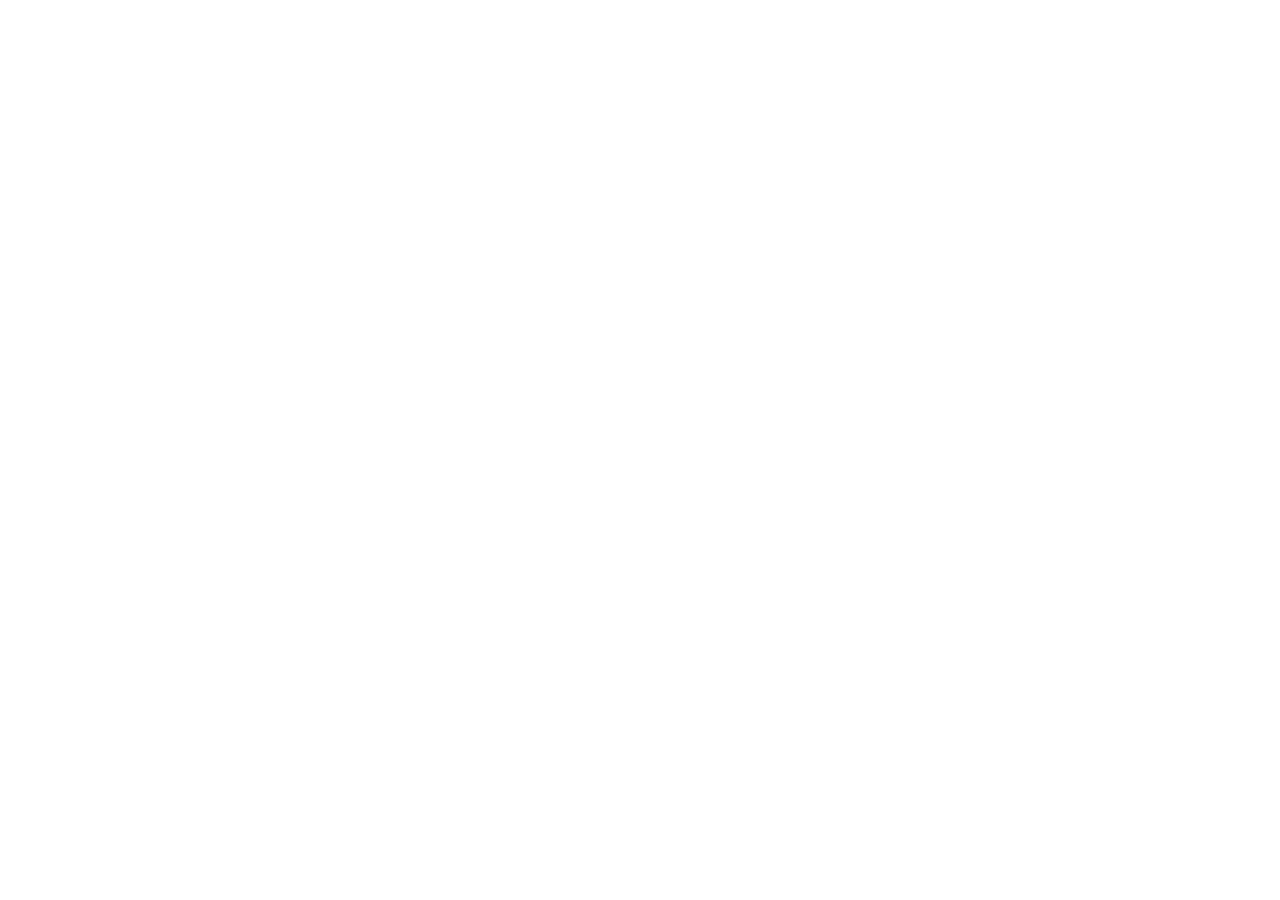
==== index.html @ a0941003 "Test" ====
<!doctype html>
<html lang="en" data-critters-container>
  <head>
    <meta charset="utf-8">
    <title>Kunitskyi Vladyslav</title>
    <base href="./">
    <meta name="viewport" content="width=device-width, initial-scale=1">
    <link rel="icon" type="image/x-icon" href="favicon.ico">
  <style>:root{--color-background: #21222c;--color-ground: #272a3c;--color-foreground: #282a36;--color-inactive-text: #5c6a9a;--color-active-text: #f8f8f2;--color-main-accent: #ff79c6;--size-constant: 50px;--size-height-tabs: var(--size-constant);--size-tabs-text: calc(var(--size-constant) * .5);--size-height-breadcrumbs: calc(var(--size-constant) * .75);--size-text-breadcrumbs: calc(var(--size-constant) * .4);--size-text-editor: calc(var(--size-constant) * .35);--size-gap: calc(var(--size-constant) / 3)}body{margin:0}body>noscript{display:block;min-height:100vh;font-family:sans-serif}body>noscript div.header div.tabs{font-style:italic;height:var(--size-height-tabs);background-color:var(--color-background)}body>noscript div.header div.tabs div.tab{box-sizing:border-box;height:100%;display:inline-flex;align-items:center;justify-content:space-between;gap:var(--size-gap);padding:0 var(--size-gap);border-top:1px solid var(--color-ground);color:var(--color-inactive-text);background-color:var(--color-ground);cursor:pointer}body>noscript div.header div.tabs div.tab.current{color:var(--color-active-text);border-top:1px solid var(--color-main-accent);background-color:var(--color-foreground)}body>noscript div.header div.tabs div.tab img{width:var(--size-tabs-text);height:var(--size-tabs-text)}body>noscript div.header div.tabs div.tab span{font-size:var(--size-tabs-text)}body>noscript div.header div.breadcrumbs{display:flex;align-items:center;gap:var(--size-gap);height:var(--size-height-breadcrumbs);padding-left:var(--size-gap);background-color:var(--color-foreground)}body>noscript div.header div.breadcrumbs img{width:var(--size-text-breadcrumbs);height:var(--size-text-breadcrumbs)}body>noscript div.header div.breadcrumbs span{color:var(--color-inactive-text);font-size:var(--size-text-breadcrumbs);cursor:pointer}body>noscript div.header div.breadcrumbs span:hover{color:var(--color-active-text)}body>noscript div.body{min-height:calc(100vh - (var(--size-height-tabs) + var(--size-height-breadcrumbs)));background-color:var(--color-foreground)}body>noscript div.body ol{margin:0;padding-top:5px}body>noscript div.body ol li,body>noscript div.body ol li::marker{color:var(--color-inactive-text)}body>noscript div.body ol li{font-size:var(--size-text-editor);line-height:var(--size-text-editor)}body>noscript div.body ol li p{margin:0 0 0 var(--size-gap);font-size:var(--size-text-editor);line-height:var(--size-text-editor)}body>noscript div.body ol li p.cursor{width:1px;height:var(--size-text-editor);display:block;animation-name:blinking_cursor;animation-duration:1s;animation-iteration-count:infinite;animation-timing-function:linear}@keyframes blinking_cursor{25%{background-color:var(--color-foreground)}40%{background-color:var(--color-active-text)}60%{background-color:var(--color-active-text)}75%{background-color:var(--color-foreground)}}
</style><link rel="stylesheet" href="styles-XU6EDC4F.css" media="print" onload="this.media='all'"><noscript><link rel="stylesheet" href="styles-XU6EDC4F.css"></noscript></head>
  <body>
    <app-kunitskyi></app-kunitskyi>
    <noscript>
      <div class="header">
        <div class="tabs">
          <div class="tab js current">
            <img alt="JS icon" src="./assets/js_64x64.png">
            <span>noscript.js</span>
          </div>
        </div>
        <div class="breadcrumbs">
          <img alt="JS icon" src="./assets/js_64x64.png">
          <span>noscript.js</span>
        </div>
      </div>
      <div class="body">
        <ol>
          <li><p>/*</p></li>
          <li></li>
          <li><p>Hi, everyone!</p></li>
          <li></li>
          <li>
            <p>It looks like you wanted to visit my personal page,</p>
          </li>
          <li>
            <p>but unfortunately JavaScript is turned off in your browser.</p>
          </li>
          <li></li>
          <li>
            <p>
              As of today, my page is created using the Angular framework and
              cannot be displayed correctly without JavaScript,
            </p>
          </li>
          <li>
            <p>
              so if you want to see the content of the site, you need to enable
              it.
            </p>
          </li>
          <li></li>
          <li>
            <p>
              In the future, I plan to develop my page so that there are no such
              restrictions without using any libraries and frameworks...
            </p>
          </li>
          <li></li>
          <li>
            <p>But be prepared, it will definitely not be soon, if at all ;)</p>
          </li>
          <li></li>
          <li>
            <p>© The site was developed by me - Kunitskyi Vladyslav</p>
          </li>
          <li></li>
          <li><p>*/</p></li>
          <li><p class="cursor"></p></li>
          <li></li>
        </ol>
      </div>
    </noscript>
  <script src="polyfills-LZBJRJJE.js" type="module"></script><script src="main-TXNDTAKY.js" type="module"></script></body>
</html>
---- styles-XU6EDC4F.css ----
:root{--color-background: #21222c;--color-ground: #272a3c;--color-foreground: #282a36;--color-inactive-text: #5c6a9a;--color-active-text: #f8f8f2;--color-main-accent: #ff79c6;--size-constant: 50px;--size-height-tabs: var(--size-constant);--size-tabs-text: calc(var(--size-constant) * .5);--size-height-breadcrumbs: calc(var(--size-constant) * .75);--size-text-breadcrumbs: calc(var(--size-constant) * .4);--size-text-editor: calc(var(--size-constant) * .35);--size-gap: calc(var(--size-constant) / 3)}body{margin:0}body>noscript{display:block;min-height:100vh;font-family:sans-serif}body>noscript div.header div.tabs{font-style:italic;height:var(--size-height-tabs);background-color:var(--color-background)}body>noscript div.header div.tabs div.tab{box-sizing:border-box;height:100%;display:inline-flex;align-items:center;justify-content:space-between;gap:var(--size-gap);padding:0 var(--size-gap);border-top:1px solid var(--color-ground);color:var(--color-inactive-text);background-color:var(--color-ground);cursor:pointer}body>noscript div.header div.tabs div.tab.current{color:var(--color-active-text);border-top:1px solid var(--color-main-accent);background-color:var(--color-foreground)}body>noscript div.header div.tabs div.tab img{width:var(--size-tabs-text);height:var(--size-tabs-text)}body>noscript div.header div.tabs div.tab span{font-size:var(--size-tabs-text)}body>noscript div.header div.breadcrumbs{display:flex;align-items:center;gap:var(--size-gap);height:var(--size-height-breadcrumbs);padding-left:var(--size-gap);background-color:var(--color-foreground)}body>noscript div.header div.breadcrumbs img{width:var(--size-text-breadcrumbs);height:var(--size-text-breadcrumbs)}body>noscript div.header div.breadcrumbs span{color:var(--color-inactive-text);font-size:var(--size-text-breadcrumbs);cursor:pointer}body>noscript div.header div.breadcrumbs span:hover{color:var(--color-active-text)}body>noscript div.body{min-height:calc(100vh - (var(--size-height-tabs) + var(--size-height-breadcrumbs)));background-color:var(--color-foreground)}body>noscript div.body ol{margin:0;padding-top:5px}body>noscript div.body ol li,body>noscript div.body ol li::marker{color:var(--color-inactive-text)}body>noscript div.body ol li{font-size:var(--size-text-editor);line-height:var(--size-text-editor)}body>noscript div.body ol li p{margin:0 0 0 var(--size-gap);font-size:var(--size-text-editor);line-height:var(--size-text-editor)}body>noscript div.body ol li p.cursor{width:1px;height:var(--size-text-editor);display:block;animation-name:blinking_cursor;animation-duration:1s;animation-iteration-count:infinite;animation-timing-function:linear}@keyframes blinking_cursor{25%{background-color:var(--color-foreground)}40%{background-color:var(--color-active-text)}60%{background-color:var(--color-active-text)}75%{background-color:var(--color-foreground)}}
---- styles-XU6EDC4F.css ----
:root{--color-background: #21222c;--color-ground: #272a3c;--color-foreground: #282a36;--color-inactive-text: #5c6a9a;--color-active-text: #f8f8f2;--color-main-accent: #ff79c6;--size-constant: 50px;--size-height-tabs: var(--size-constant);--size-tabs-text: calc(var(--size-constant) * .5);--size-height-breadcrumbs: calc(var(--size-constant) * .75);--size-text-breadcrumbs: calc(var(--size-constant) * .4);--size-text-editor: calc(var(--size-constant) * .35);--size-gap: calc(var(--size-constant) / 3)}body{margin:0}body>noscript{display:block;min-height:100vh;font-family:sans-serif}body>noscript div.header div.tabs{font-style:italic;height:var(--size-height-tabs);background-color:var(--color-background)}body>noscript div.header div.tabs div.tab{box-sizing:border-box;height:100%;display:inline-flex;align-items:center;justify-content:space-between;gap:var(--size-gap);padding:0 var(--size-gap);border-top:1px solid var(--color-ground);color:var(--color-inactive-text);background-color:var(--color-ground);cursor:pointer}body>noscript div.header div.tabs div.tab.current{color:var(--color-active-text);border-top:1px solid var(--color-main-accent);background-color:var(--color-foreground)}body>noscript div.header div.tabs div.tab img{width:var(--size-tabs-text);height:var(--size-tabs-text)}body>noscript div.header div.tabs div.tab span{font-size:var(--size-tabs-text)}body>noscript div.header div.breadcrumbs{display:flex;align-items:center;gap:var(--size-gap);height:var(--size-height-breadcrumbs);padding-left:var(--size-gap);background-color:var(--color-foreground)}body>noscript div.header div.breadcrumbs img{width:var(--size-text-breadcrumbs);height:var(--size-text-breadcrumbs)}body>noscript div.header div.breadcrumbs span{color:var(--color-inactive-text);font-size:var(--size-text-breadcrumbs);cursor:pointer}body>noscript div.header div.breadcrumbs span:hover{color:var(--color-active-text)}body>noscript div.body{min-height:calc(100vh - (var(--size-height-tabs) + var(--size-height-breadcrumbs)));background-color:var(--color-foreground)}body>noscript div.body ol{margin:0;padding-top:5px}body>noscript div.body ol li,body>noscript div.body ol li::marker{color:var(--color-inactive-text)}body>noscript div.body ol li{font-size:var(--size-text-editor);line-height:var(--size-text-editor)}body>noscript div.body ol li p{margin:0 0 0 var(--size-gap);font-size:var(--size-text-editor);line-height:var(--size-text-editor)}body>noscript div.body ol li p.cursor{width:1px;height:var(--size-text-editor);display:block;animation-name:blinking_cursor;animation-duration:1s;animation-iteration-count:infinite;animation-timing-function:linear}@keyframes blinking_cursor{25%{background-color:var(--color-foreground)}40%{background-color:var(--color-active-text)}60%{background-color:var(--color-active-text)}75%{background-color:var(--color-foreground)}}
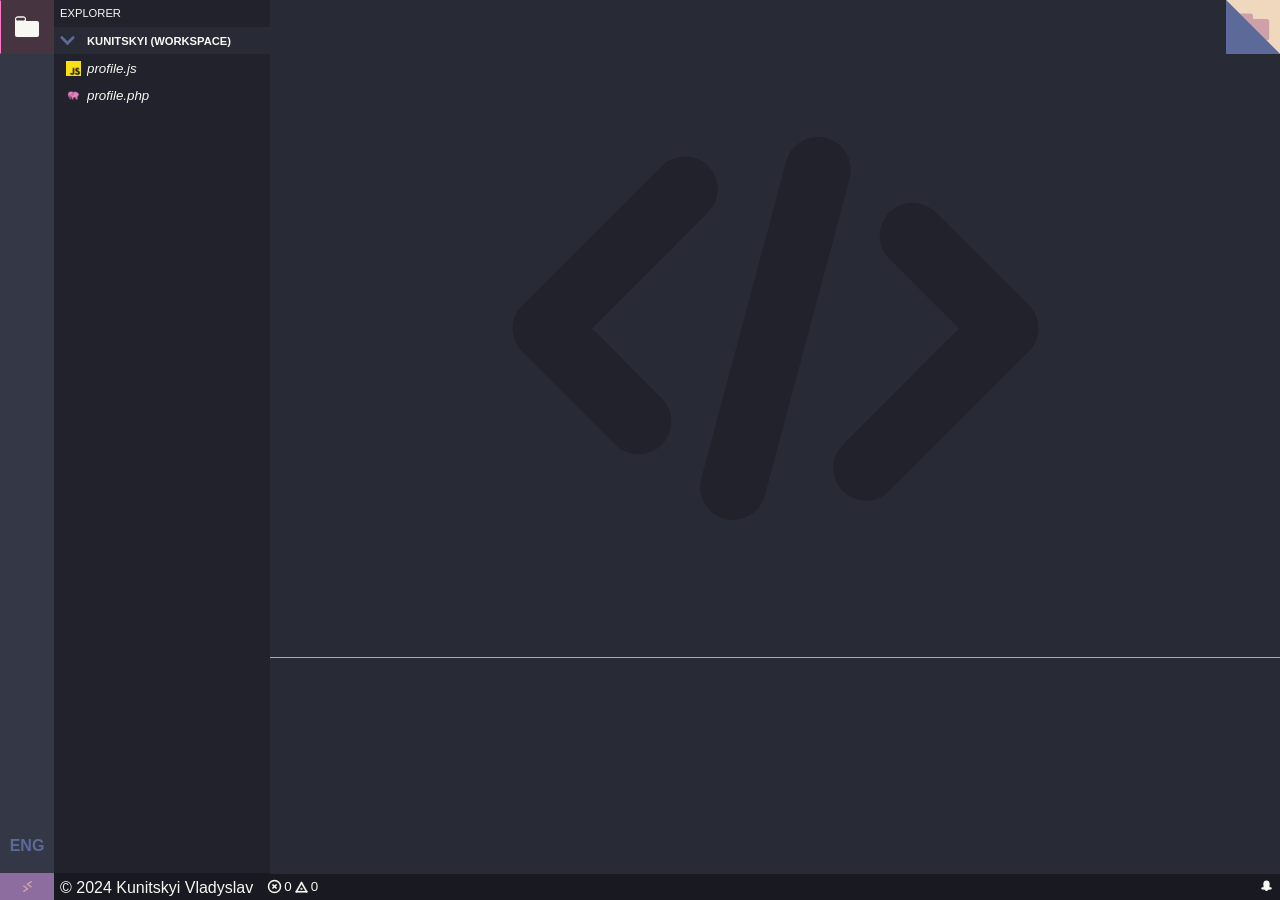
==== commit 08b77c07: "Update from https://github.com/kunitskyi/kunitskyi/commit/4c330c8325f929370310f03d399bbd96d48832cb" ====
--- a/index.html
+++ b/index.html
@@ -3,23 +3,22 @@
   <head>
     <meta charset="utf-8">
     <title>Kunitskyi Vladyslav</title>
-    <base href="./">
+    <base href="/">
     <meta name="viewport" content="width=device-width, initial-scale=1">
     <link rel="icon" type="image/x-icon" href="favicon.ico">
-  <style>:root{--color-background: #21222c;--color-ground: #272a3c;--color-foreground: #282a36;--color-inactive-text: #5c6a9a;--color-active-text: #f8f8f2;--color-main-accent: #ff79c6;--size-constant: 50px;--size-height-tabs: var(--size-constant);--size-tabs-text: calc(var(--size-constant) * .5);--size-height-breadcrumbs: calc(var(--size-constant) * .75);--size-text-breadcrumbs: calc(var(--size-constant) * .4);--size-text-editor: calc(var(--size-constant) * .35);--size-gap: calc(var(--size-constant) / 3)}body{margin:0}body>noscript{display:block;min-height:100vh;font-family:sans-serif}body>noscript div.header div.tabs{font-style:italic;height:var(--size-height-tabs);background-color:var(--color-background)}body>noscript div.header div.tabs div.tab{box-sizing:border-box;height:100%;display:inline-flex;align-items:center;justify-content:space-between;gap:var(--size-gap);padding:0 var(--size-gap);border-top:1px solid var(--color-ground);color:var(--color-inactive-text);background-color:var(--color-ground);cursor:pointer}body>noscript div.header div.tabs div.tab.current{color:var(--color-active-text);border-top:1px solid var(--color-main-accent);background-color:var(--color-foreground)}body>noscript div.header div.tabs div.tab img{width:var(--size-tabs-text);height:var(--size-tabs-text)}body>noscript div.header div.tabs div.tab span{font-size:var(--size-tabs-text)}body>noscript div.header div.breadcrumbs{display:flex;align-items:center;gap:var(--size-gap);height:var(--size-height-breadcrumbs);padding-left:var(--size-gap);background-color:var(--color-foreground)}body>noscript div.header div.breadcrumbs img{width:var(--size-text-breadcrumbs);height:var(--size-text-breadcrumbs)}body>noscript div.header div.breadcrumbs span{color:var(--color-inactive-text);font-size:var(--size-text-breadcrumbs);cursor:pointer}body>noscript div.header div.breadcrumbs span:hover{color:var(--color-active-text)}body>noscript div.body{min-height:calc(100vh - (var(--size-height-tabs) + var(--size-height-breadcrumbs)));background-color:var(--color-foreground)}body>noscript div.body ol{margin:0;padding-top:5px}body>noscript div.body ol li,body>noscript div.body ol li::marker{color:var(--color-inactive-text)}body>noscript div.body ol li{font-size:var(--size-text-editor);line-height:var(--size-text-editor)}body>noscript div.body ol li p{margin:0 0 0 var(--size-gap);font-size:var(--size-text-editor);line-height:var(--size-text-editor)}body>noscript div.body ol li p.cursor{width:1px;height:var(--size-text-editor);display:block;animation-name:blinking_cursor;animation-duration:1s;animation-iteration-count:infinite;animation-timing-function:linear}@keyframes blinking_cursor{25%{background-color:var(--color-foreground)}40%{background-color:var(--color-active-text)}60%{background-color:var(--color-active-text)}75%{background-color:var(--color-foreground)}}
-</style><link rel="stylesheet" href="styles-XU6EDC4F.css" media="print" onload="this.media='all'"><noscript><link rel="stylesheet" href="styles-XU6EDC4F.css"></noscript></head>
+  <style>:root{--g-resize-size:6px;--g-code-accent:#ff79c6;--color-background:#21222c;--color-ground:#272a3c;--color-foreground:#282a36;--color-inactive-text:#5c6a9a;--color-active-text:#f8f8f2;--color-main-accent:#ff79c6;--size-height-tabs:54px;--size-tabs-text:24.3px;--size-height-breadcrumbs:40.5px;--size-text-breadcrumbs:21.6px;--size-text-editor:18.9px;--size-gap:18px}*{margin:0;font-family:Arial,Helvetica,sans-serif}body>noscript{display:block;min-height:100vh}body>noscript div.header div.tabs{font-style:italic;height:var(--size-height-tabs);background-color:var(--color-background)}body>noscript div.header div.tabs div.tab{box-sizing:border-box;height:100%;display:inline-flex;align-items:center;justify-content:space-between;gap:var(--size-gap);padding:0 var(--size-gap);border-top:1px solid var(--color-ground);color:var(--color-inactive-text);background-color:var(--color-ground);cursor:pointer}body>noscript div.header div.tabs div.tab.current{color:var(--color-active-text);border-top:1px solid var(--color-main-accent);background-color:var(--color-foreground)}body>noscript div.header div.tabs div.tab img{width:var(--size-tabs-text);height:var(--size-tabs-text)}body>noscript div.header div.tabs div.tab span{font-size:var(--size-tabs-text)}body>noscript div.header div.breadcrumbs{display:flex;align-items:center;gap:var(--size-gap);height:var(--size-height-breadcrumbs);padding-left:var(--size-gap);background-color:var(--color-foreground)}body>noscript div.header div.breadcrumbs img{width:var(--size-text-breadcrumbs);height:var(--size-text-breadcrumbs)}body>noscript div.header div.breadcrumbs span{color:var(--color-inactive-text);font-size:var(--size-text-breadcrumbs);cursor:pointer}body>noscript div.header div.breadcrumbs span:hover{color:var(--color-active-text)}body>noscript div.body{min-height:calc(100vh - (var(--size-height-tabs) + var(--size-height-breadcrumbs)));background-color:var(--color-foreground)}body>noscript div.body ol{margin:0;padding-top:5px}body>noscript div.body ol li,body>noscript div.body ol li::marker{color:var(--color-inactive-text)}body>noscript div.body ol li{font-size:var(--size-text-editor);line-height:var(--size-text-editor)}body>noscript div.body ol li p{margin:0 0 0 var(--size-gap);font-size:var(--size-text-editor);line-height:var(--size-text-editor)}body>noscript div.body ol li p.cursor{width:1px;height:var(--size-text-editor);display:block;animation-name:blinking_cursor;animation-duration:1s;animation-iteration-count:infinite;animation-timing-function:linear}@keyframes blinking_cursor{25%{background-color:var(--color-foreground)}40%{background-color:var(--color-active-text)}60%{background-color:var(--color-active-text)}75%{background-color:var(--color-foreground)}}</style><link rel="stylesheet" href="styles-VETMOPRE.css" media="print" onload="this.media='all'"><noscript><link rel="stylesheet" href="styles-VETMOPRE.css"></noscript><link rel="modulepreload" href="chunk-QRKJPFB3.js"></head>
   <body>
-    <app-kunitskyi></app-kunitskyi>
+    <kunitskyi></kunitskyi>
     <noscript>
       <div class="header">
         <div class="tabs">
           <div class="tab js current">
-            <img alt="JS icon" src="./assets/js_64x64.png">
+            <img alt="JS icon" src="/assets/js_64x64.png">
             <span>noscript.js</span>
           </div>
         </div>
         <div class="breadcrumbs">
-          <img alt="JS icon" src="./assets/js_64x64.png">
+          <img alt="JS icon" src="/assets/js_64x64.png">
           <span>noscript.js</span>
         </div>
       </div>
@@ -70,5 +69,5 @@
         </ol>
       </div>
     </noscript>
-  <script src="polyfills-LZBJRJJE.js" type="module"></script><script src="main-TXNDTAKY.js" type="module"></script></body>
+  <script src="polyfills-A7MJM4D4.js" type="module"></script><script src="main-D2EWJTMF.js" type="module"></script></body>
 </html>
--- a/styles-VETMOPRE.css
+++ b/styles-VETMOPRE.css
@@ -0,0 +1 @@
+:root{--g-resize-size: 6px;--g-code-accent: #ff79c6;--color-background: #21222c;--color-ground: #272a3c;--color-foreground: #282a36;--color-inactive-text: #5c6a9a;--color-active-text: #f8f8f2;--color-main-accent: #ff79c6;--size-height-tabs: 54px;--size-tabs-text: 24.3px;--size-height-breadcrumbs: 40.5px;--size-text-breadcrumbs: 21.6px;--size-text-editor: 18.9px;--size-gap: 18px}*{margin:0;font-family:Arial,Helvetica,sans-serif}body>noscript{display:block;min-height:100vh}body>noscript div.header div.tabs{font-style:italic;height:var(--size-height-tabs);background-color:var(--color-background)}body>noscript div.header div.tabs div.tab{box-sizing:border-box;height:100%;display:inline-flex;align-items:center;justify-content:space-between;gap:var(--size-gap);padding:0 var(--size-gap);border-top:1px solid var(--color-ground);color:var(--color-inactive-text);background-color:var(--color-ground);cursor:pointer}body>noscript div.header div.tabs div.tab.current{color:var(--color-active-text);border-top:1px solid var(--color-main-accent);background-color:var(--color-foreground)}body>noscript div.header div.tabs div.tab img{width:var(--size-tabs-text);height:var(--size-tabs-text)}body>noscript div.header div.tabs div.tab span{font-size:var(--size-tabs-text)}body>noscript div.header div.breadcrumbs{display:flex;align-items:center;gap:var(--size-gap);height:var(--size-height-breadcrumbs);padding-left:var(--size-gap);background-color:var(--color-foreground)}body>noscript div.header div.breadcrumbs img{width:var(--size-text-breadcrumbs);height:var(--size-text-breadcrumbs)}body>noscript div.header div.breadcrumbs span{color:var(--color-inactive-text);font-size:var(--size-text-breadcrumbs);cursor:pointer}body>noscript div.header div.breadcrumbs span:hover{color:var(--color-active-text)}body>noscript div.body{min-height:calc(100vh - (var(--size-height-tabs) + var(--size-height-breadcrumbs)));background-color:var(--color-foreground)}body>noscript div.body ol{margin:0;padding-top:5px}body>noscript div.body ol li,body>noscript div.body ol li::marker{color:var(--color-inactive-text)}body>noscript div.body ol li{font-size:var(--size-text-editor);line-height:var(--size-text-editor)}body>noscript div.body ol li p{margin:0 0 0 var(--size-gap);font-size:var(--size-text-editor);line-height:var(--size-text-editor)}body>noscript div.body ol li p.cursor{width:1px;height:var(--size-text-editor);display:block;animation-name:blinking_cursor;animation-duration:1s;animation-iteration-count:infinite;animation-timing-function:linear}@keyframes blinking_cursor{25%{background-color:var(--color-foreground)}40%{background-color:var(--color-active-text)}60%{background-color:var(--color-active-text)}75%{background-color:var(--color-foreground)}}
--- a/styles-VETMOPRE.css
+++ b/styles-VETMOPRE.css
@@ -0,0 +1 @@
+:root{--g-resize-size: 6px;--g-code-accent: #ff79c6;--color-background: #21222c;--color-ground: #272a3c;--color-foreground: #282a36;--color-inactive-text: #5c6a9a;--color-active-text: #f8f8f2;--color-main-accent: #ff79c6;--size-height-tabs: 54px;--size-tabs-text: 24.3px;--size-height-breadcrumbs: 40.5px;--size-text-breadcrumbs: 21.6px;--size-text-editor: 18.9px;--size-gap: 18px}*{margin:0;font-family:Arial,Helvetica,sans-serif}body>noscript{display:block;min-height:100vh}body>noscript div.header div.tabs{font-style:italic;height:var(--size-height-tabs);background-color:var(--color-background)}body>noscript div.header div.tabs div.tab{box-sizing:border-box;height:100%;display:inline-flex;align-items:center;justify-content:space-between;gap:var(--size-gap);padding:0 var(--size-gap);border-top:1px solid var(--color-ground);color:var(--color-inactive-text);background-color:var(--color-ground);cursor:pointer}body>noscript div.header div.tabs div.tab.current{color:var(--color-active-text);border-top:1px solid var(--color-main-accent);background-color:var(--color-foreground)}body>noscript div.header div.tabs div.tab img{width:var(--size-tabs-text);height:var(--size-tabs-text)}body>noscript div.header div.tabs div.tab span{font-size:var(--size-tabs-text)}body>noscript div.header div.breadcrumbs{display:flex;align-items:center;gap:var(--size-gap);height:var(--size-height-breadcrumbs);padding-left:var(--size-gap);background-color:var(--color-foreground)}body>noscript div.header div.breadcrumbs img{width:var(--size-text-breadcrumbs);height:var(--size-text-breadcrumbs)}body>noscript div.header div.breadcrumbs span{color:var(--color-inactive-text);font-size:var(--size-text-breadcrumbs);cursor:pointer}body>noscript div.header div.breadcrumbs span:hover{color:var(--color-active-text)}body>noscript div.body{min-height:calc(100vh - (var(--size-height-tabs) + var(--size-height-breadcrumbs)));background-color:var(--color-foreground)}body>noscript div.body ol{margin:0;padding-top:5px}body>noscript div.body ol li,body>noscript div.body ol li::marker{color:var(--color-inactive-text)}body>noscript div.body ol li{font-size:var(--size-text-editor);line-height:var(--size-text-editor)}body>noscript div.body ol li p{margin:0 0 0 var(--size-gap);font-size:var(--size-text-editor);line-height:var(--size-text-editor)}body>noscript div.body ol li p.cursor{width:1px;height:var(--size-text-editor);display:block;animation-name:blinking_cursor;animation-duration:1s;animation-iteration-count:infinite;animation-timing-function:linear}@keyframes blinking_cursor{25%{background-color:var(--color-foreground)}40%{background-color:var(--color-active-text)}60%{background-color:var(--color-active-text)}75%{background-color:var(--color-foreground)}}
